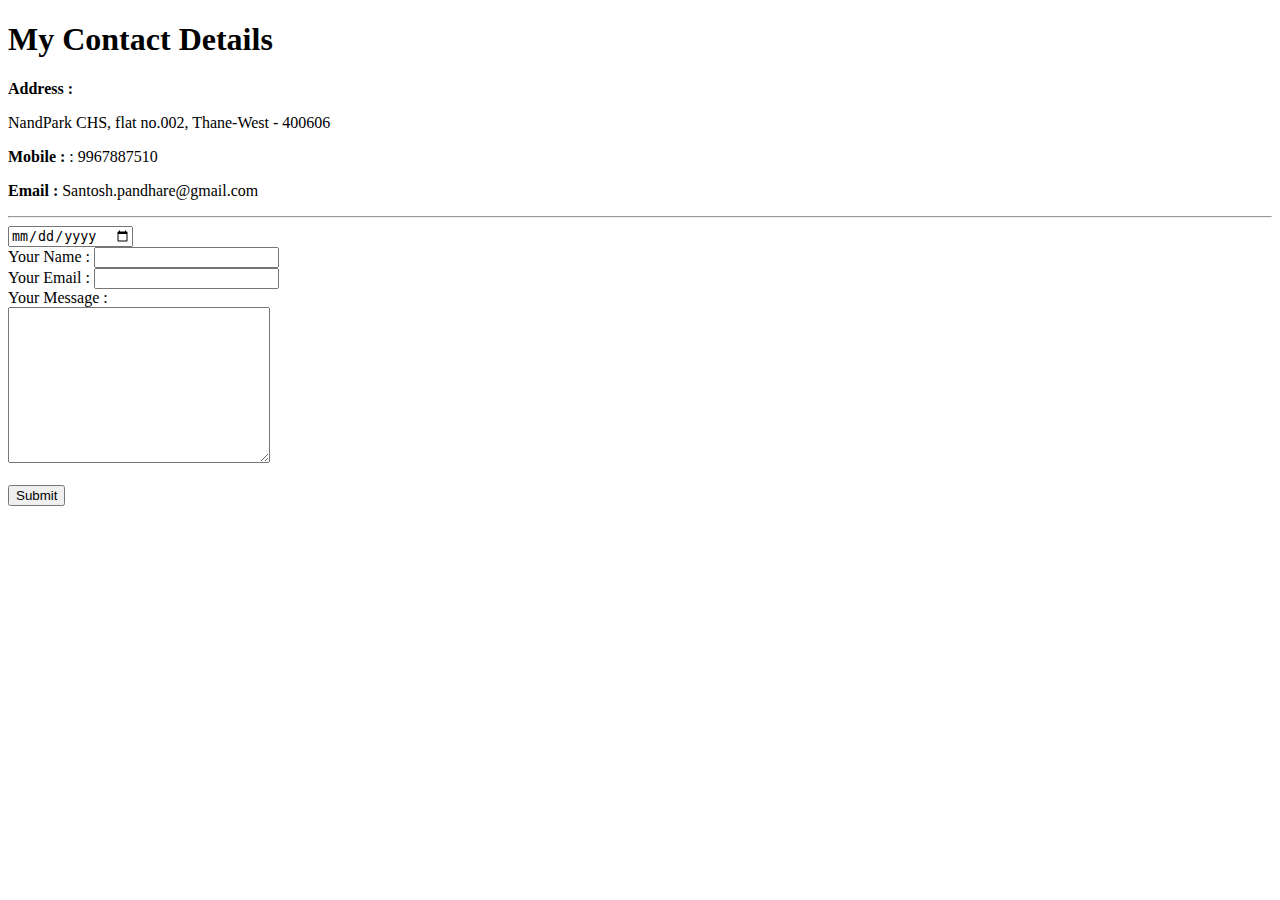
==== contact-me.html @ bb6e3a65 "initial commit - added portfolio project" ====
<!DOCTYPE html>
<html lang="en">
<head>
    <meta charset="UTF-8">
    <meta http-equiv="X-UA-Compatible" content="IE=edge">
    <meta name="viewport" content="width=device-width, initial-scale=1.0">
    <title>My Contact Details</title>
</head>
<body>
    <h1>My Contact Details</h2>
    <p> <strong>Address :</strong>  </p>
    <p>NandPark CHS, flat no.002, Thane-West - 400606</p>
    <p><strong>Mobile :</strong> : 9967887510</p>
    <p><Strong>Email :</Strong> Santosh.pandhare@gmail.com</p>
    <hr>
    <input type="date">

    <form action="mailto:santosh.pandhare@gmail.com" method="post">
        <label>Your Name : </label>
        <input type="text">
        <br>       <!-- breakline to get the control on the next line on UI-->
        <label>Your Email : </label>
        <input type="text">
        <br>
        <label>Your Message : </label>
        <br>
        <textarea name="yourMessage" rows="10" cols="30"></textarea>
    </form>
    <br>
    <input type="submit" name="submitBtn">
</body>
</html>
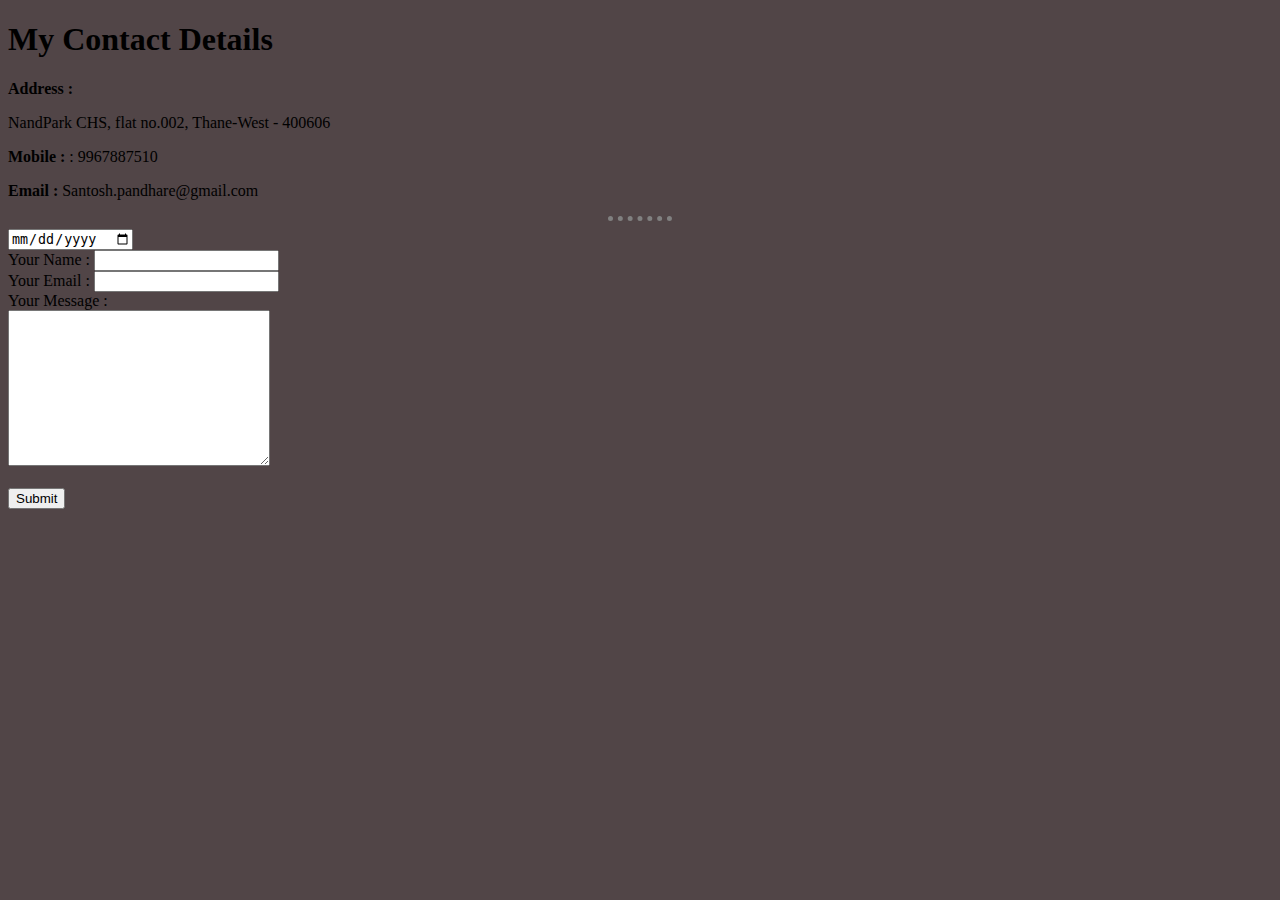
==== commit 4631e2b2: "added externalCSS" ====
--- a/contact-me.html
+++ b/contact-me.html
@@ -5,6 +5,7 @@
     <meta http-equiv="X-UA-Compatible" content="IE=edge">
     <meta name="viewport" content="width=device-width, initial-scale=1.0">
     <title>My Contact Details</title>
+    <link rel="stylesheet" href="./externalCSS.css">
 </head>
 <body>
     <h1>My Contact Details</h2>
--- a/externalCSS.css
+++ b/externalCSS.css
@@ -0,0 +1,19 @@
+body{
+    background-color: rgb(81 69 71);
+}
+h3{
+    color: yellowgreen;
+    font-style: italic;
+    font-family: 'Trebuchet MS', 'Lucida Sans Unicode', 'Lucida Grande', 'Lucida Sans', Arial, sans-serif;
+}
+a{
+    color: bisque;
+}
+hr{
+    border-style: none;
+    border-top-style: dotted;
+    border-color: grey;
+    border-top-width: 5px;
+    width: 5%;
+
+}